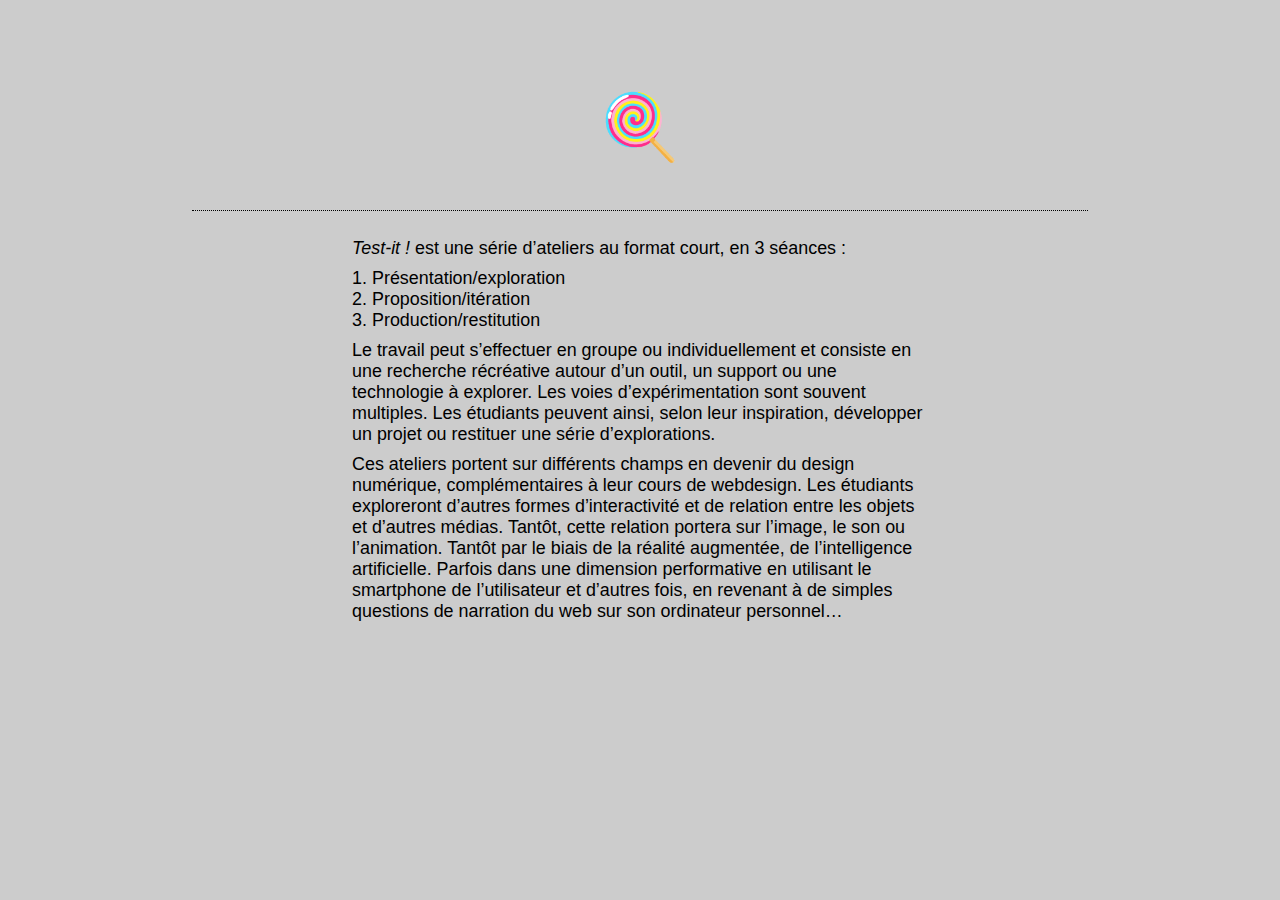
==== page0.html @ 1e3d3c9d "Add files via upload" ====
<!DOCTYPE html>
<html>
  <head>
    <title>Page 1</title>
    <meta charset="utf-8" />
    <meta name="viewport" content="width=device-width, initial-scale=1" />
    <link rel="stylesheet" href="style.css" />
    
  </head>

  <body>
    <div id="home"><h1>🍭</h1> <p><em>Test-it !</em> est une série d’ateliers au format court, en 3 séances :</p> <ol><li>Présentation/exploration</li> <li>Proposition/itération</li><li>Production/restitution</li></ol> <p>Le travail peut s’effectuer en groupe ou individuellement et consiste en une recherche récréative autour d’un outil, un support ou une technologie à explorer. Les voies d’expérimentation sont souvent multiples. Les étudiants peuvent ainsi, selon leur inspiration, développer un projet ou restituer une série d’explorations.</p>
          <p>Ces ateliers portent sur différents champs en devenir du design numérique, complémentaires à leur cours de webdesign. Les étudiants exploreront d’autres formes d’interactivité et de relation entre les objets et d’autres médias. Tantôt, cette relation portera sur l’image, le son ou l’animation. Tantôt par le biais de la réalité augmentée, de l’intelligence artificielle. Parfois dans une dimension performative en utilisant le smartphone de l’utilisateur et d’autres fois, en revenant à de simples questions de narration du web sur son ordinateur personnel…
          </p></div>
  </body>
</html>
---- style.css ----
/* CSS files add styling rules to your content */

body {
  margin: 0;
  padding: 0;
  font-family: 'IBM Plex Sans', sans-serif;
  overflow: hidden;
  background-color: #ccc;
}
/* Ici, la page principale qui enveloppe tout, et la zone contenu qui va charger les pages externes */
#wrapper {
  width: 100vw;
  height: 100vh;
  overflow-y: hidden;
}
#content {
  position: absolute;
  top: 0;
  left: 0; 
}
#home {
  width:100vw;
  height:100vh;
  /* display:flex;
  flex-direction: column;
  justify-content: center;
  align-items: center; */
  
  overflow: auto;
  margin:0 auto;
}

#home h1 {
  font-size: 5vmax;
  margin:10vh auto 3vh;
  text-align: center;
  border-bottom: #000 dotted 1px;
  padding-bottom:5vh;
  width:70vw;
  
}

#home h2 {
  font-size: 2vmax;
  margin:10vh auto 3vh;
  text-align: center;
  border-top: #000 dotted 1px;
  padding-top:5vh;
  width:70vw;
  position:relative;
}
.note {
  position:relative;
  cursor: pointer;
}
.note:hover {
  color:#00f;
}
.note span {
  display:none;
  position: absolute;
  top: 5vh;
  right: -5vh;
  border-radius: 1vmin;
}
.note:hover span {
  padding:1vmin;
  padding-top:2vh;
  display:block;
  width:20vw;
  height:auto;
  font-size:1vmax;
  text-align: left;
  background-color: #ddd;
  box-shadow: #0000ff50 5px 5px 20px;
}
#home p, #home ol, #home ul {
  font-size:1.4vmax;
  width:45vw;
  min-width: 400px;
  margin:1vh auto;
  hyphens: auto;
  text-align: left;
}
#content iframe {
  border: none;
  width: 100vw;
  height: 100vh;
}

#home iframe {
display:flex;
border: none;
margin:5vh auto 5vh;
}
#home iframe:last-child {
  margin:5vh auto 20vh;
  }

/* Ici, tout concerne le navigation/menu */
nav {
  z-index: 999;
  transition: 0.3s;
  position: absolute;
  top: 0;
  left: 0;
}

#menu {
  width: 0;
  background-color: #00f;
  overflow-x: hidden;
  transition: 0.3s;
  position: fixed;
  top: 0;
  left: 0;
  box-shadow: .1vw 0 1vw #999;
}

/* Ici, la liste du menu */
#menu ul {
  margin-top: 2vh;
  list-style-type: none;
  position: relative;
  padding: 0;
  margin-left: 2vw;
}

#menu li {
  margin-right: 2vw;
  font-size: 2.2vmin;
  line-height: 3.3vmax;
  cursor: pointer;
  margin-bottom: 0.2vh;
  color: #999;
}

#menu li:hover {
  color: #fff;
}

/* CIci les boutons menu hamburger et close avec le titre du site*/
#closebtn,
#openbtn {
  cursor: pointer;
  user-select: none;
  font-family: Verdana, Geneva, Tahoma, sans-serif;
  font-size: 2.8rem;
  margin: 1vh 1vw;
  font-weight: normal;
  min-width: 40vw;
}
#closebtn span,
#openbtn span {
  min-width: 3vw;
}
#closebtn span {
  font-size: 3rem;
}

#closebtn {
  color: #999;
}
#closebtn:hover {
  color: #fff;
}

#openbtn {
  color: #000;
}
#openbtn:hover {
  color: #00f;
}





/* Galerie complément CSSbox */
.cssbox {
  display: flex;
    justify-content: space-evenly;
    margin: 5vh auto;
    width: 62vw;
    flex-wrap: wrap;
}
.cssbox_thumb {
  width:20vw;
  height:auto;
}
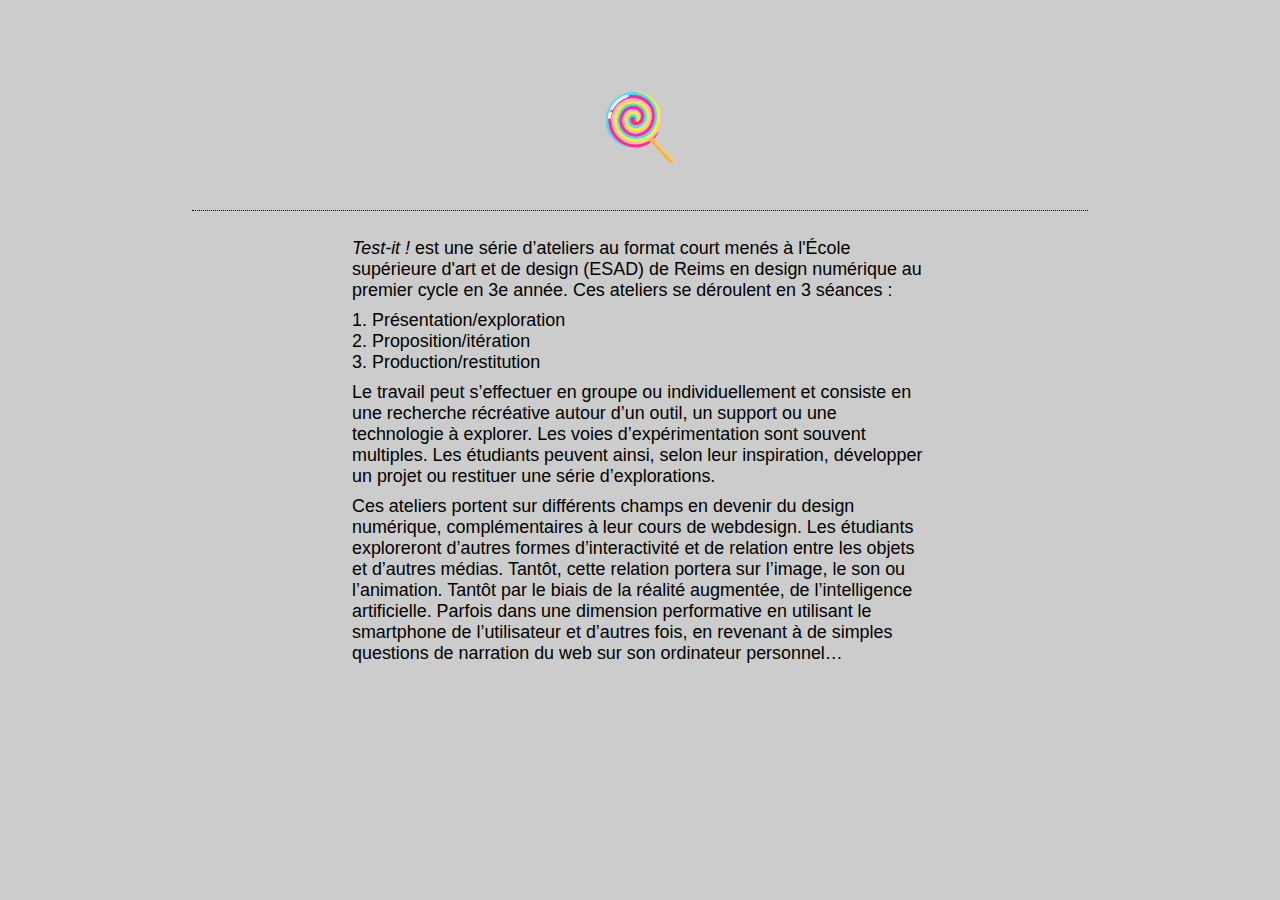
==== commit 476508f6: "Add files via upload" ====
--- a/page0.html
+++ b/page0.html
@@ -9,8 +9,8 @@
   </head>
 
   <body>
-    <div id="home"><h1>🍭</h1> <p><em>Test-it !</em> est une série d’ateliers au format court, en 3 séances :</p> <ol><li>Présentation/exploration</li> <li>Proposition/itération</li><li>Production/restitution</li></ol> <p>Le travail peut s’effectuer en groupe ou individuellement et consiste en une recherche récréative autour d’un outil, un support ou une technologie à explorer. Les voies d’expérimentation sont souvent multiples. Les étudiants peuvent ainsi, selon leur inspiration, développer un projet ou restituer une série d’explorations.</p>
-          <p>Ces ateliers portent sur différents champs en devenir du design numérique, complémentaires à leur cours de webdesign. Les étudiants exploreront d’autres formes d’interactivité et de relation entre les objets et d’autres médias. Tantôt, cette relation portera sur l’image, le son ou l’animation. Tantôt par le biais de la réalité augmentée, de l’intelligence artificielle. Parfois dans une dimension performative en utilisant le smartphone de l’utilisateur et d’autres fois, en revenant à de simples questions de narration du web sur son ordinateur personnel…
-          </p></div>
+    <div id="home"><h1>🍭</h1> <p><em>Test-it !</em> est une série d’ateliers au format court menés à l'École supérieure d'art et de design (ESAD) de Reims en design numérique au premier cycle en 3e année. Ces ateliers se déroulent en 3 séances :</p> <ol><li>Présentation/exploration</li> <li>Proposition/itération</li><li>Production/restitution</li></ol> <p>Le travail peut s’effectuer en groupe ou individuellement et consiste en une recherche récréative autour d’un outil, un support ou une technologie à explorer. Les voies d’expérimentation sont souvent multiples. Les étudiants peuvent ainsi, selon leur inspiration, développer un projet ou restituer une série d’explorations.</p>
+      <p>Ces ateliers portent sur différents champs en devenir du design numérique, complémentaires à leur cours de webdesign. Les étudiants exploreront d’autres formes d’interactivité et de relation entre les objets et d’autres médias. Tantôt, cette relation portera sur l’image, le son ou l’animation. Tantôt par le biais de la réalité augmentée, de l’intelligence artificielle. Parfois dans une dimension performative en utilisant le smartphone de l’utilisateur et d’autres fois, en revenant à de simples questions de narration du web sur son ordinateur personnel…
+      </p></div>
   </body>
 </html>
